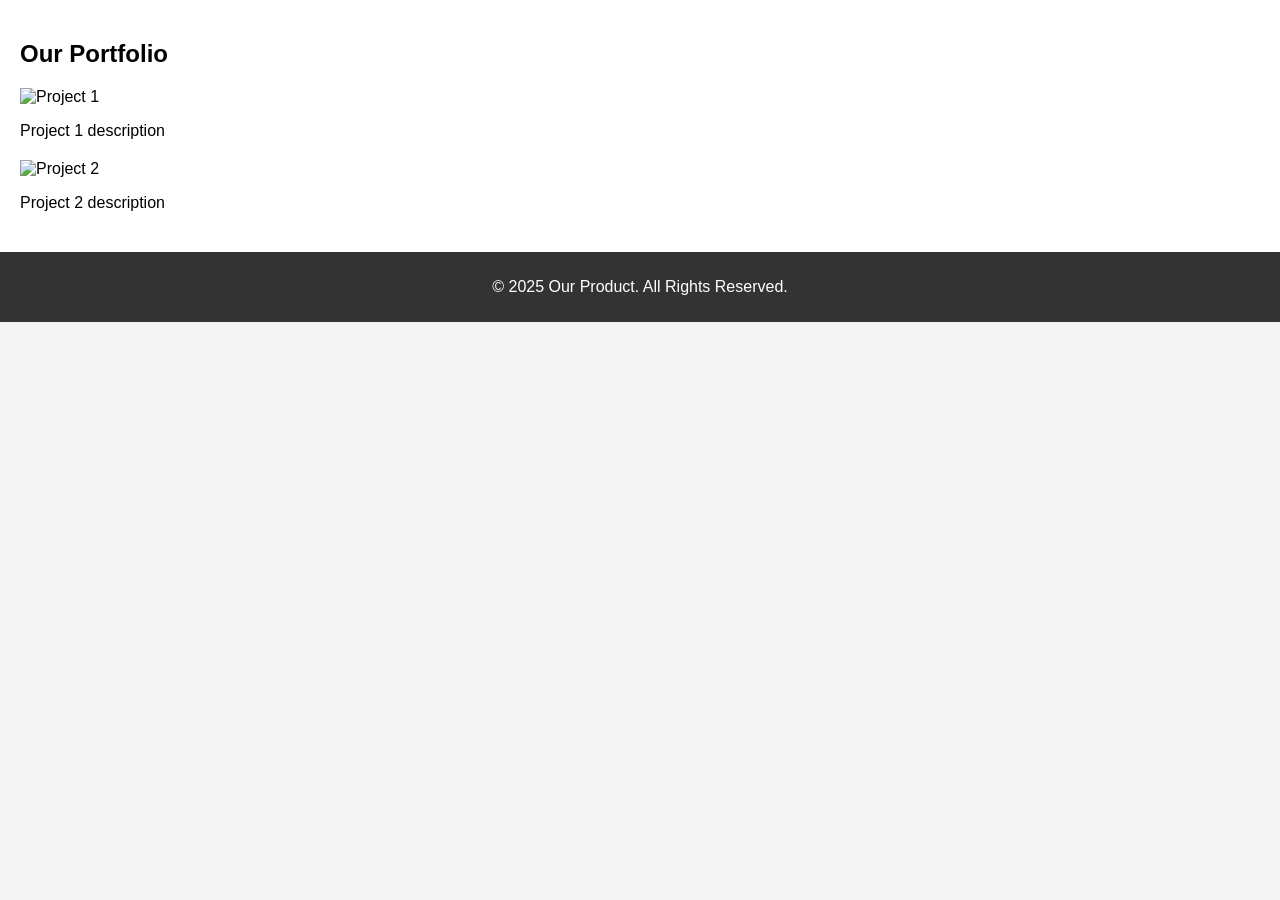
==== src/portfolio.html @ a1ba48f7 "add portfolio files, and edit ci-production a bit" ====
<!DOCTYPE html>
<html lang="en">
<head>
    <meta charset="UTF-8">
    <meta name="viewport" content="width=device-width, initial-scale=1.0">
    <title>Portfolio - Our Product</title>
    <link rel="stylesheet" href="../styles/portfolio.css">
</head>
<body>
    <section class="portfolio">
        <h1>Our Portfolio</h1>
        <div class="project">
            <img src="project1.jpg" alt="Project 1">
            <p>Project 1 description</p>
        </div>
        <div class="project">
            <img src="project2.jpg" alt="Project 2">
            <p>Project 2 description</p>
        </div>
    </section>

    <footer>
        <p>&copy; 2025 Our Product. All Rights Reserved.</p>
    </footer>
</body>
</html>
---- styles/portfolio.css ----
/* Portfolio Page Styles */
body {
    font-family: Arial, sans-serif;
    margin: 0;
    padding: 0;
    background-color: #f4f4f4;
}

.portfolio {
    padding: 20px;
    background-color: #fff;
}

.project {
    margin-bottom: 20px;
}

.project img {
    max-width: 100%;
}

footer {
    background-color: #333;
    color: white;
    padding: 10px;
    text-align: center;
}
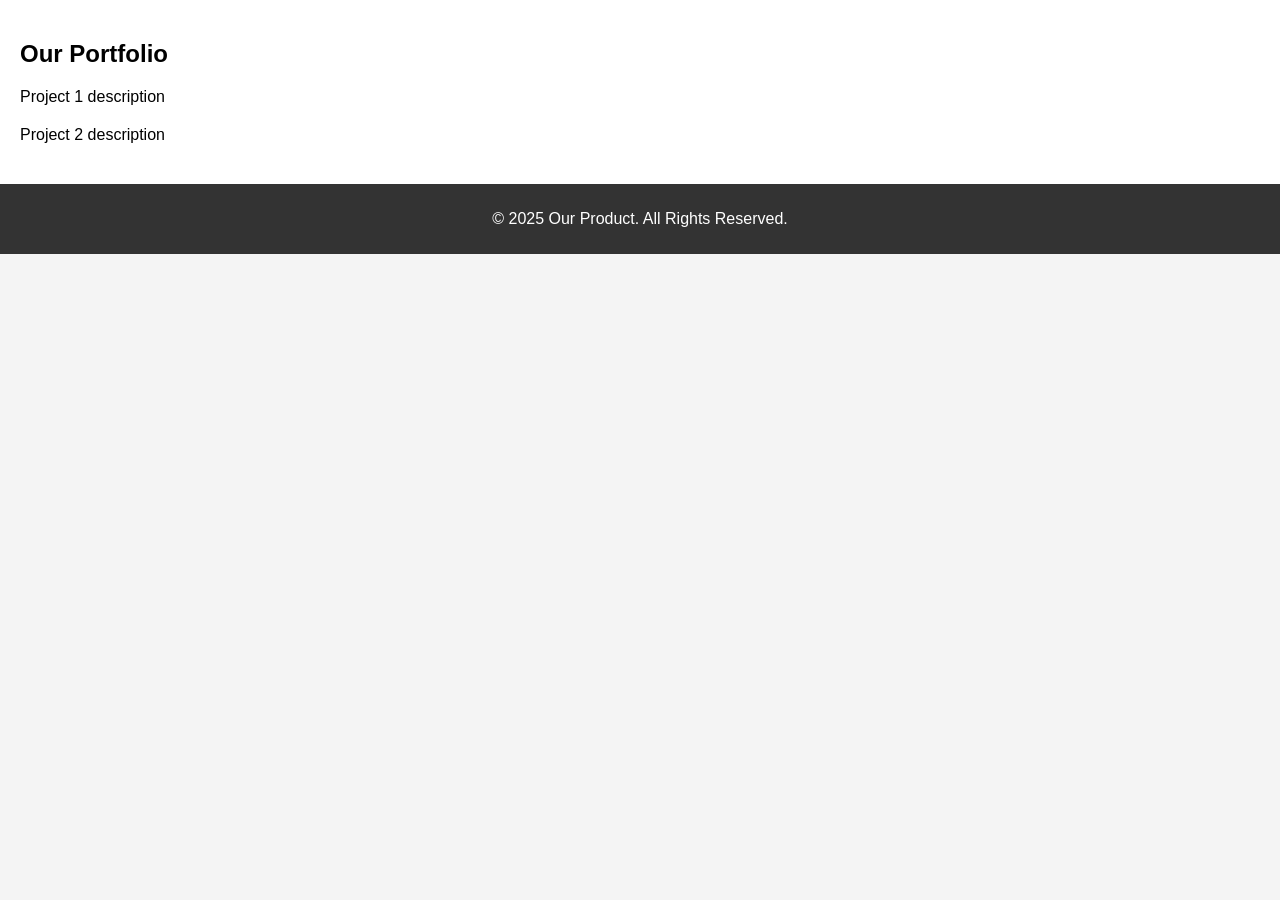
==== commit 7d4320a8: "updated portfolio html" ====
--- a/src/portfolio.html
+++ b/src/portfolio.html
@@ -10,11 +10,11 @@
     <section class="portfolio">
         <h1>Our Portfolio</h1>
         <div class="project">
-            <img src="project1.jpg" alt="Project 1">
+            
             <p>Project 1 description</p>
         </div>
         <div class="project">
-            <img src="project2.jpg" alt="Project 2">
+           
             <p>Project 2 description</p>
         </div>
     </section>
